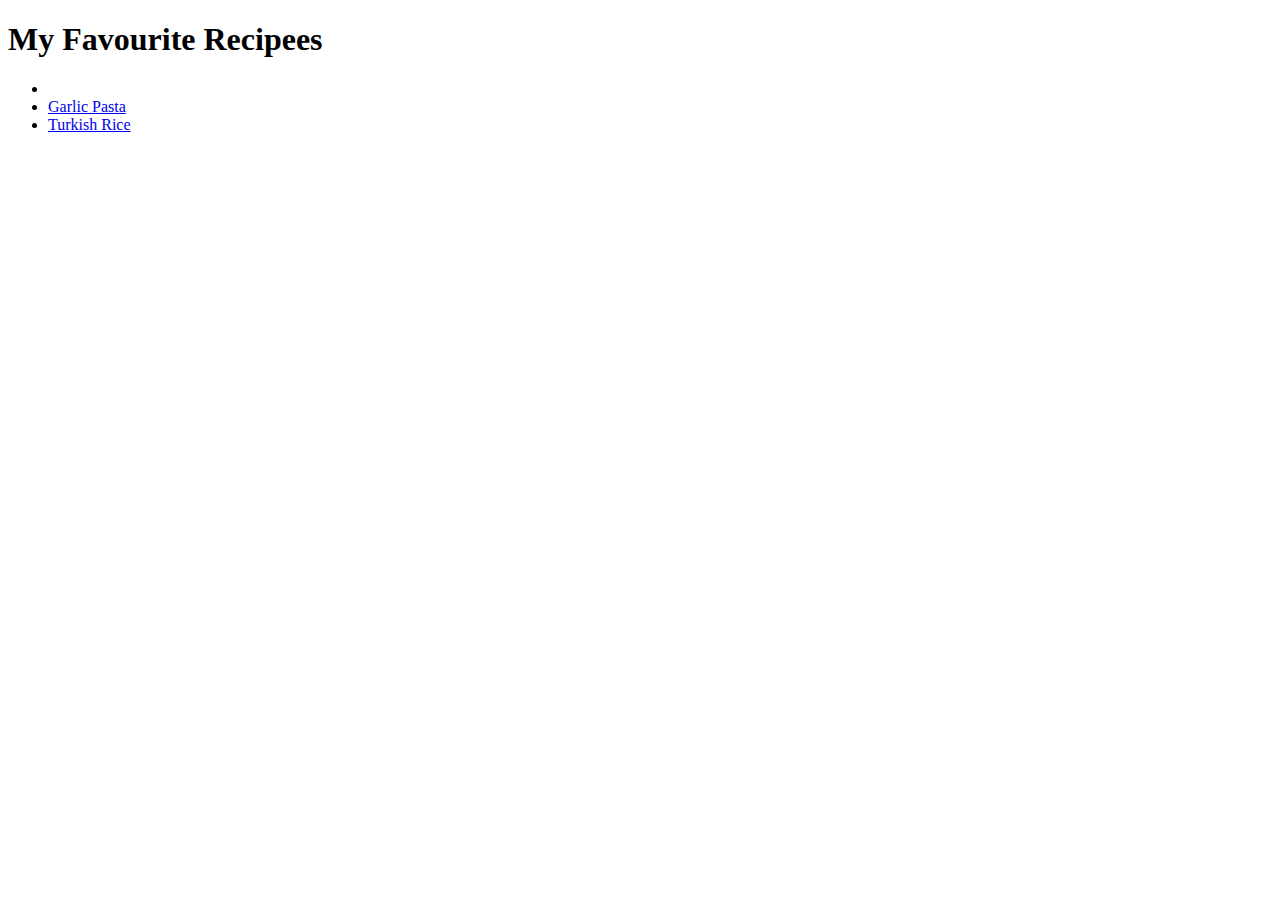
==== index.html @ c66733fd "Created the index page and added the "recipes" file." ====
<!DOCTYPE html>
<html lang="en">
<head>
    <meta charset="UTF-8">
    <meta http-equiv="X-UA-Compatible" content="IE=edge">
    <meta name="viewport" content="width=device-width, initial-scale=1.0">
    <title>Document</title>
</head>
<body>
    <h1>My Favourite Recipees</h1>
<ul>
    <li><a href="recipes/creamy_chicken.html" Chicken></a></li>
    <li><a href="./garlic_pasta.html">Garlic Pasta</a></li>
    <li><a href="./recipes/turkish_rice.html">Turkish Rice</a></li>
</ul>


</body>
</html>
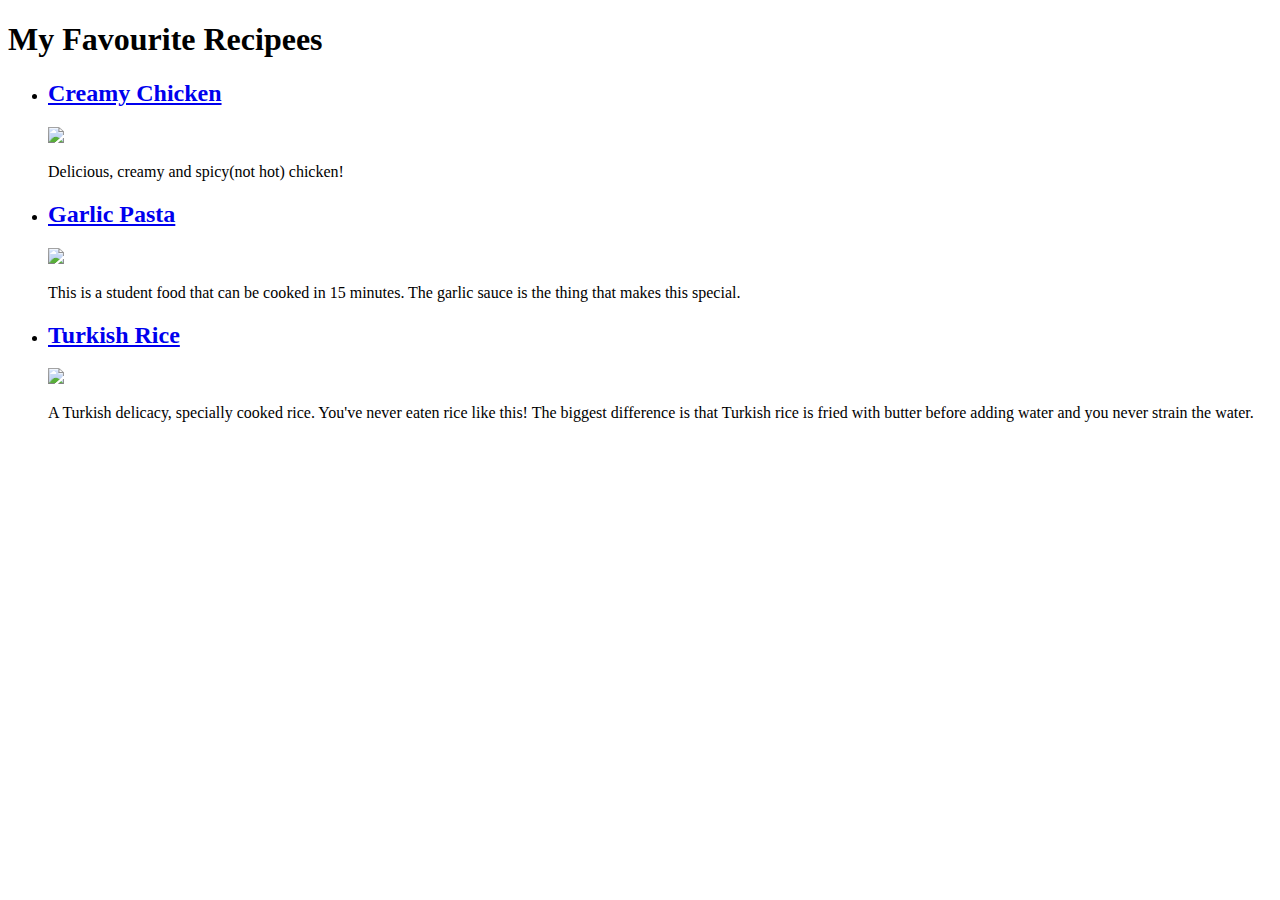
==== commit f775a20b: "Finished the index file. Added recipe and images file. Filled those files with recipes and images." ====
--- a/index.html
+++ b/index.html
@@ -9,9 +9,20 @@
 <body>
     <h1>My Favourite Recipees</h1>
 <ul>
-    <li><a href="recipes/creamy_chicken.html" Chicken></a></li>
-    <li><a href="./garlic_pasta.html">Garlic Pasta</a></li>
-    <li><a href="./recipes/turkish_rice.html">Turkish Rice</a></li>
+    <li><a href="recipes/creamy_chicken.html"><h2>Creamy Chicken</h2></a>
+    <img src="/MY-FIRST-PROJECT/images/kremali-tavuk-sote-8.jpg"></br>
+    <p> Delicious, creamy and spicy(not hot) chicken! </p>
+    </li>
+    <li><a href="./garlic_pasta.html"><h2>Garlic Pasta</h2></a>
+    <img src="/MY-FIRST-PROJECT/images/pasta.jpeg"></br>
+    <p>This is a student food that can be cooked in 15 minutes. The garlic sauce is the thing that makes this special.</p>
+    </li>
+    <li><a href="./recipes/turkish_rice.html"><h2>Turkish Rice</h2></a>
+    <img src="/MY-FIRST-PROJECT/images/pilav.jpeg"></br>
+    <p>A Turkish delicacy, specially cooked rice. You've never eaten rice like this! 
+        The biggest difference is that Turkish rice is fried with butter before adding water and you never strain the water.
+    </p>
+    </li>
 </ul>
 
 
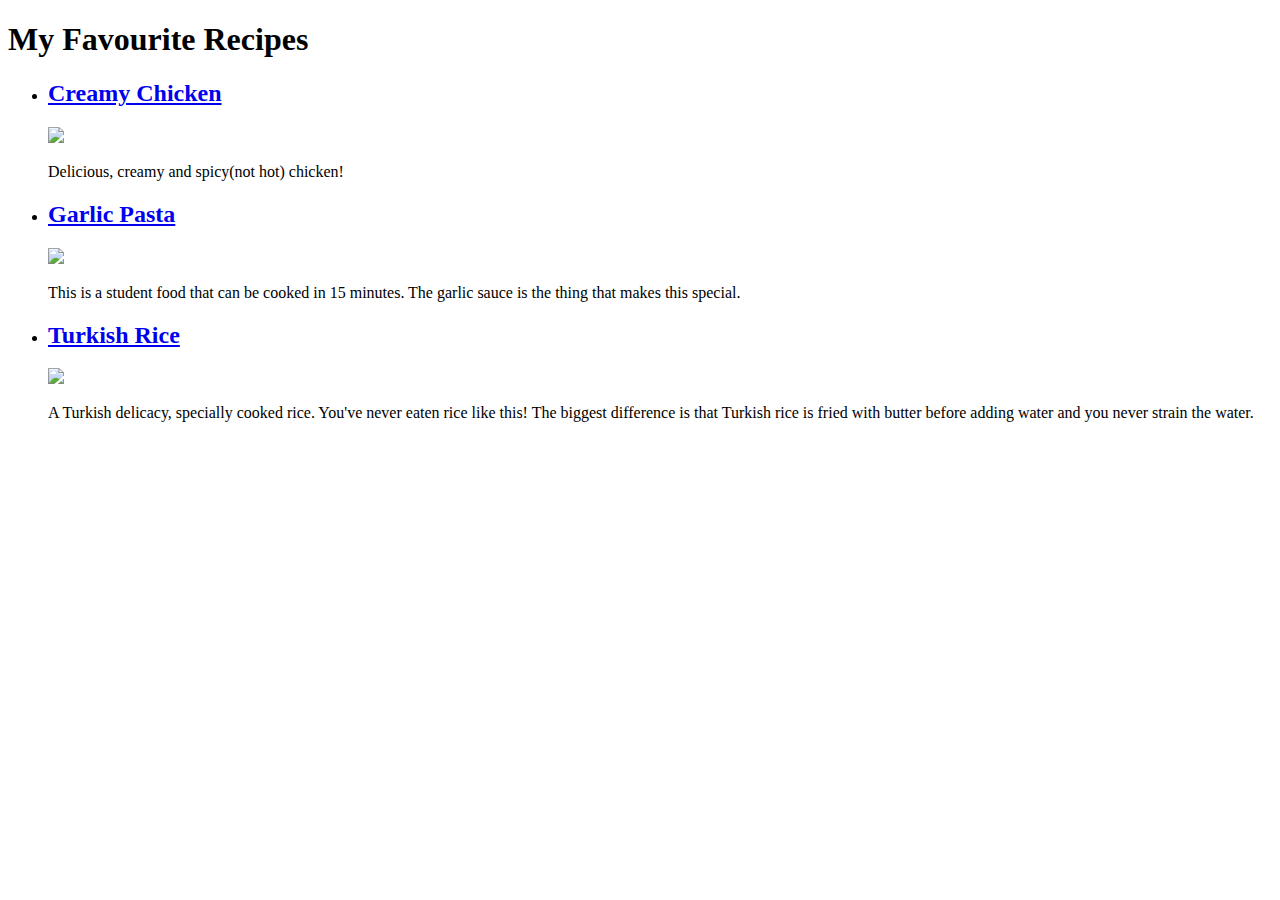
==== commit f18ba3cf: "Final commit. Added everything." ====
--- a/index.html
+++ b/index.html
@@ -4,10 +4,10 @@
     <meta charset="UTF-8">
     <meta http-equiv="X-UA-Compatible" content="IE=edge">
     <meta name="viewport" content="width=device-width, initial-scale=1.0">
-    <title>Document</title>
+    <title>My Favourite Recipes</title>
 </head>
 <body>
-    <h1>My Favourite Recipees</h1>
+    <h1>My Favourite Recipes</h1>
 <ul>
     <li><a href="recipes/creamy_chicken.html"><h2>Creamy Chicken</h2></a>
     <img src="/MY-FIRST-PROJECT/images/kremali-tavuk-sote-8.jpg"></br>
